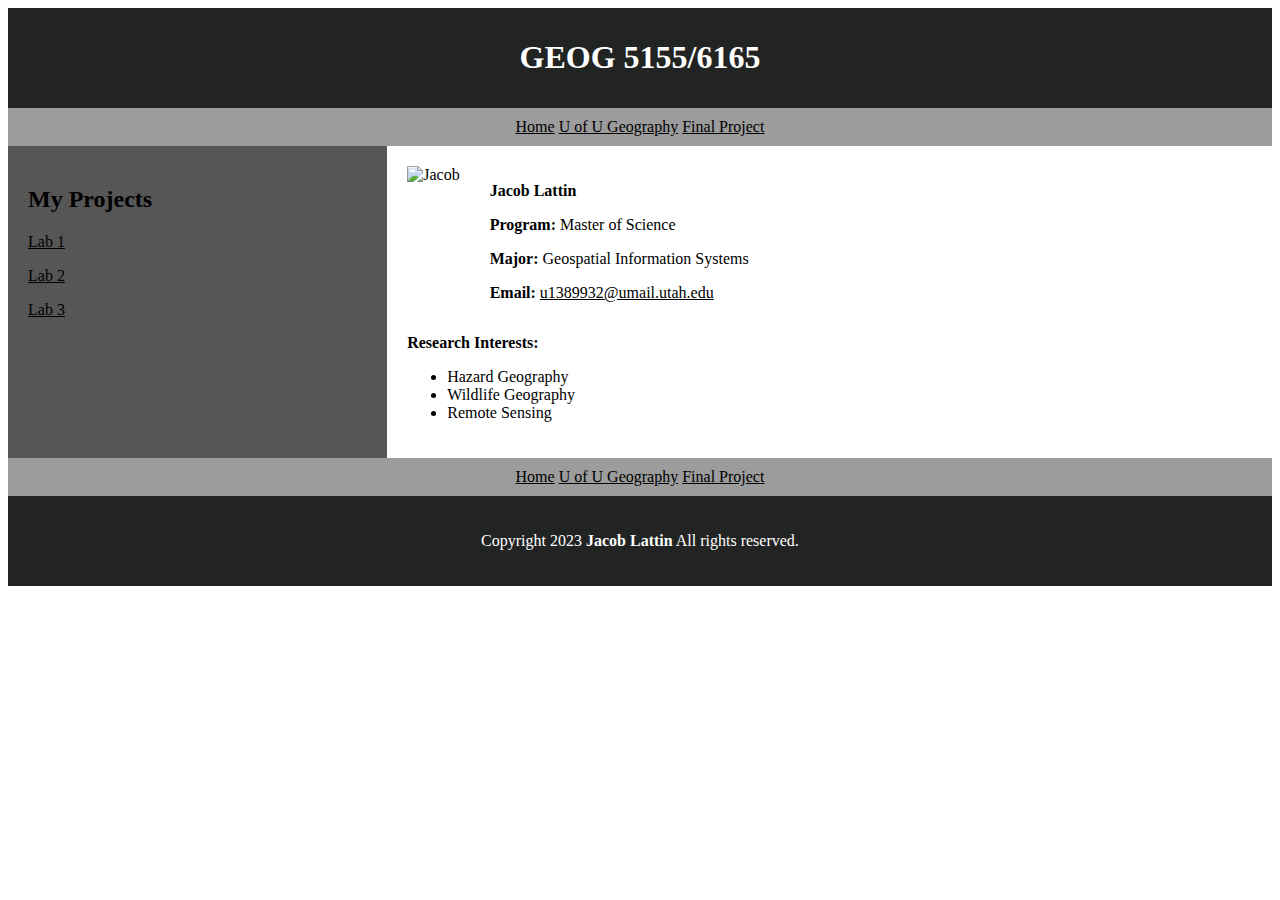
==== index.html @ 4cefb1af "Rename index_Lattin.html to index.html" ====
<!--GEOG 6165 Data Visualization-->
<!--Author: Jacob Lattin-->
<!--3/18/2023-->
<!DOCTYPE html>
<html>

    <head>
        <link rel="stylesheet" type="text/css" href="css_ex10_Lattin.css" />
        <title>
            GEOG 6165 Exercise 10 HTML Lattin
        </title>
    </head>
    <body>
        <div class="header">
            <h1>GEOG 5155/6165</h1>
        </div>

        <div class="topnavigation">
            <a href="#">Home</a>
            <a href="https://geog.utah.edu/">U of U Geography</a>
            <a href="#!"> Final Project</a> <!--placeholder until project is ready-->
        </div>

        <div class = "columns">
            <div class="leftnavigation">
                <h2 class="bold">My Projects</h2>
                <p><a href = "W3 Statistical Mapping Exercise Lattin.pdf">Lab 1</a></p>
                <p><a href = "W4 Exercise Jacob Lattin-1.pdf">Lab 2</a></p>
                <p><a href = "W5 Exercise Map Design Jacob Lattin-1.pdf">Lab 3</a></p>
            </div>


            <div class="main">
                <div class = "bio">
                    <img id="picture" src="pic.jpg" alt="Jacob">
                    <div class="bioinfo">
                        <p class="bold">Jacob Lattin</p>
                        <p><span class="bold">Program: </span>Master of Science</p>
                        <p><span class="bold">Major: </span>Geospatial Information Systems</p>
                        <p><span class="bold">Email: </span><a href="mailto:u1388932@umail.utah.edu">u1389932@umail.utah.edu</a></p>
                    </div>
                </div>
                <div class = "interests">
                    <p class="bold"> Research Interests: </p>
                    <ul>
                        <li>Hazard Geography</li>
                        <li>Wildlife Geography</li>
                        <li>Remote Sensing</li>
                    </ul>
                </div>
            </div>

        </div>

        <div class="bottomnavigation">
            <a href="#">Home</a>
            <a href="https://geog.utah.edu/">U of U Geography</a>
            <a href="#!">Final Project</a>
        </div>

        <footer>
            <p>Copyright 2023 <span class = "bold"> Jacob Lattin</span> All rights reserved.</p>
        </footer>

    </body>

</html>
---- css_ex10_Lattin.css ----
.bold {
    font-weight: bold;
}

.header {
    padding: 10px;
    text-align: center;
    background: #222423;
    color: white;
  }

.topnavigation{
    padding: 10px;
    text-align: center;
    background: #9c9c9c;
    color: white;
}

* {
    box-sizing: border-box;
  }


.columns {
    display: flex;
    flex-wrap: wrap;
  }
  
.leftnavigation {
    flex: 30%;
    background-color: #575656;
    padding: 20px;
  }
  
.main {
    flex: 70%; 
    background-color: white;
    padding: 20px;
  }


.bottomnavigation{
    padding: 10px;
    text-align: center;
    background: #9c9c9c;
    color: white;
}

footer{
    padding: 20px;
    text-align: center;
    background: #222423;
    color: white;
}

img{
    padding-right: 30px;
    float: left;
    max-width:200px;
    max-height:200px;
}

.bio {
    display: flex;
    align-items: left;
    justify-content:left;
  }

a:not(.default):link    { color: rgb(0, 0, 0); }
a:not(.default):visited { color: rgb(0, 0, 0); }
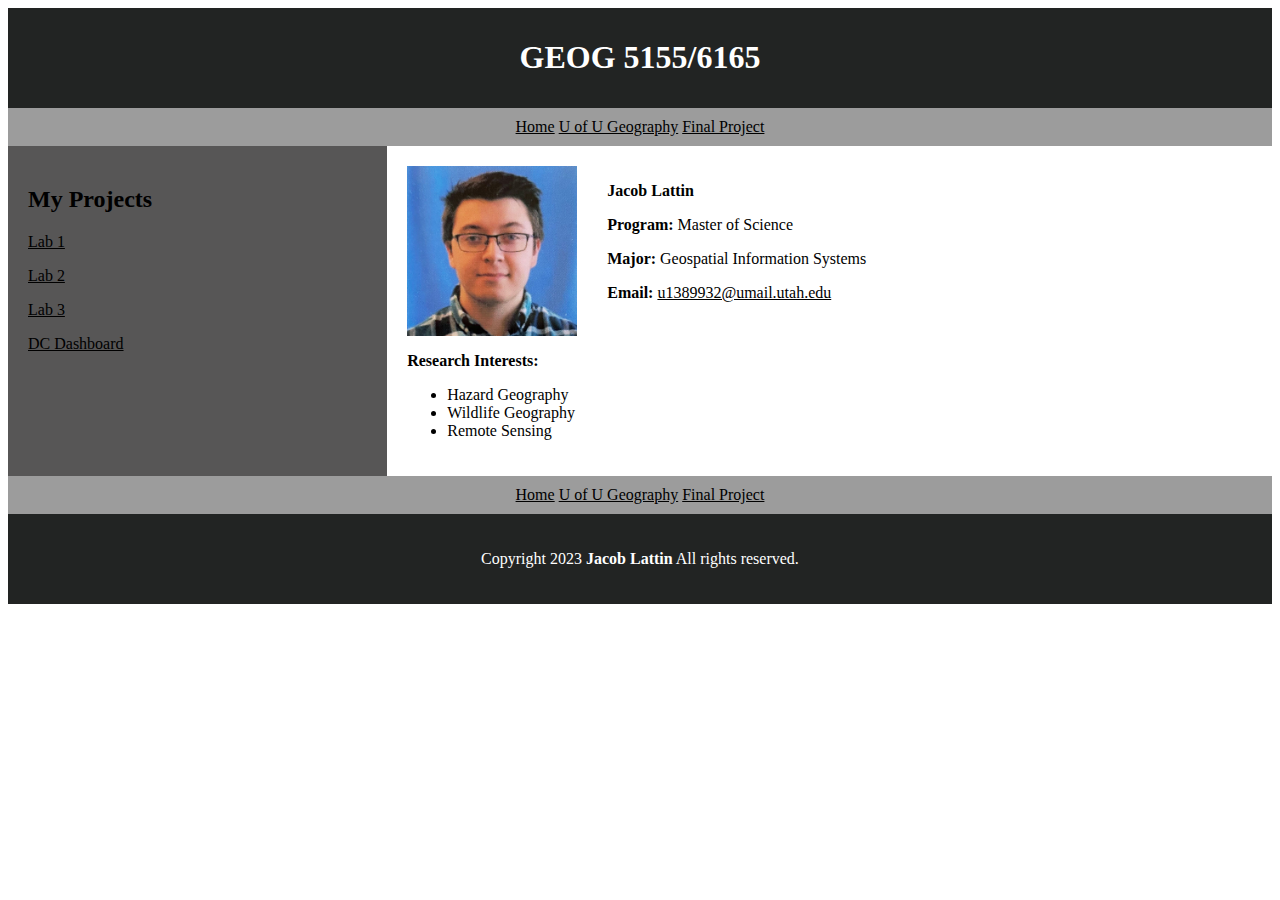
==== commit 60db4b5d: "Add files via upload" ====
--- a/index.html
+++ b/index.html
@@ -27,6 +27,7 @@
                 <p><a href = "W3 Statistical Mapping Exercise Lattin.pdf">Lab 1</a></p>
                 <p><a href = "W4 Exercise Jacob Lattin-1.pdf">Lab 2</a></p>
                 <p><a href = "W5 Exercise Map Design Jacob Lattin-1.pdf">Lab 3</a></p>
+                <p><a href = "https://www.arcgis.com/apps/dashboards/272045c89e754a63b1fbf5cdebddeb47">DC Dashboard</a></p>
             </div>
 
 
@@ -64,4 +65,4 @@
 
     </body>
 
-</html>
+</html>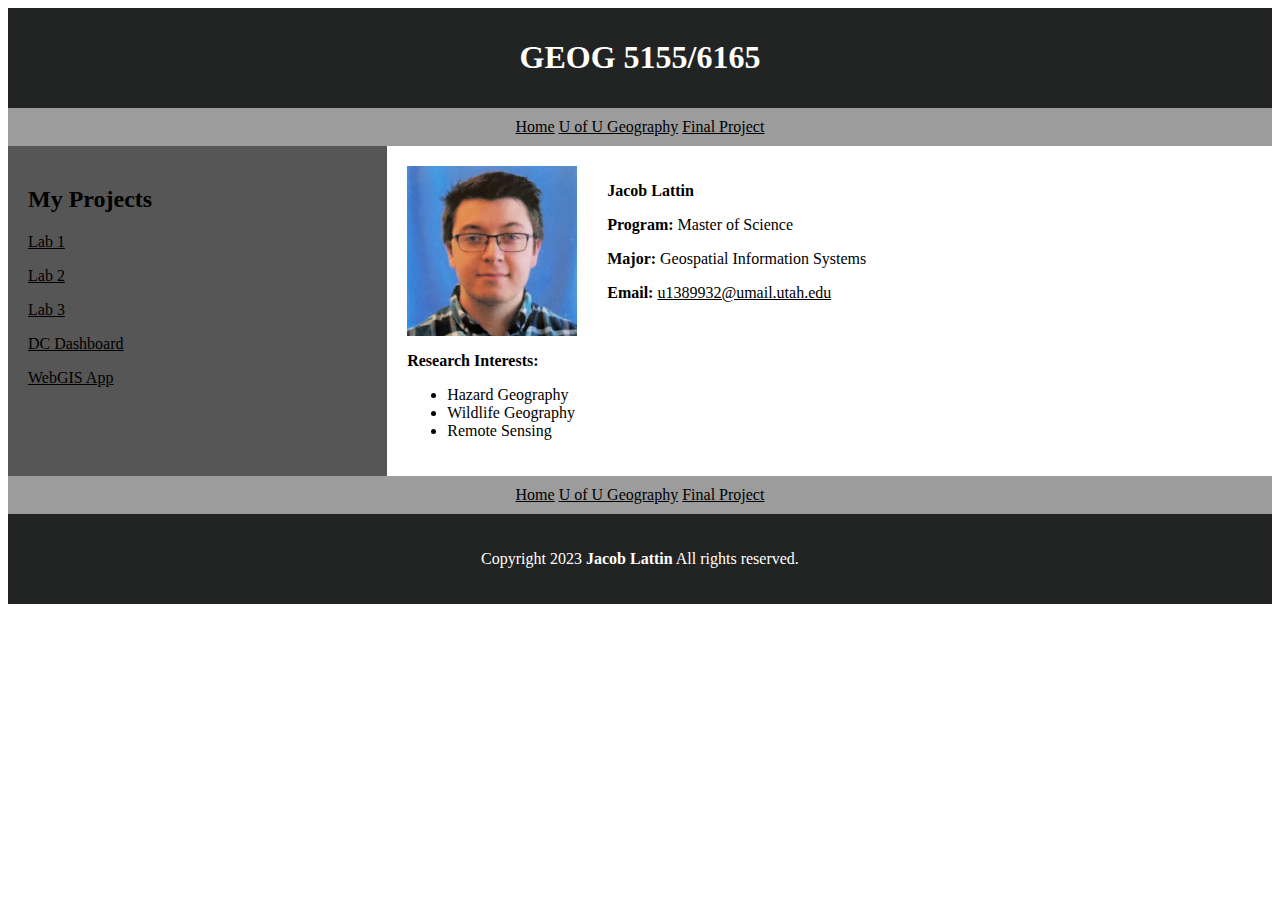
==== commit dde87a66: "Update index.html" ====
--- a/index.html
+++ b/index.html
@@ -28,6 +28,7 @@
                 <p><a href = "W4 Exercise Jacob Lattin-1.pdf">Lab 2</a></p>
                 <p><a href = "W5 Exercise Map Design Jacob Lattin-1.pdf">Lab 3</a></p>
                 <p><a href = "https://www.arcgis.com/apps/dashboards/272045c89e754a63b1fbf5cdebddeb47">DC Dashboard</a></p>
+                <p><a href = "file:///N:/web_page/index.html">WebGIS App</a></p>
             </div>
 
 
@@ -65,4 +66,4 @@
 
     </body>
 
-</html>+</html>
